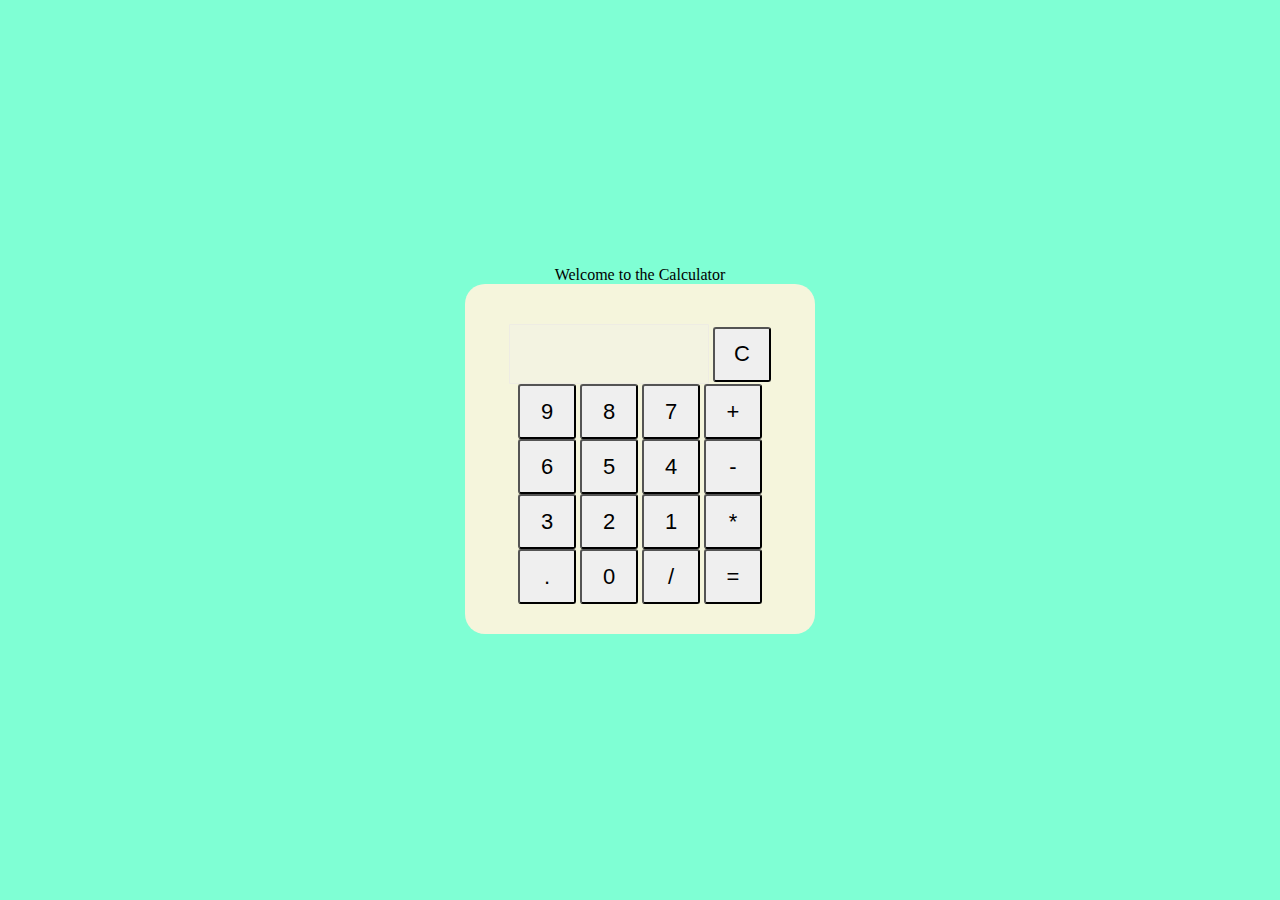
==== calculator/index.html @ 583ccc7d "Rename calcu.html to index.html" ====
<!DOCTYPE html>
<head>
    <title>
        Calculator
    </title>
</head>
<link rel="stylesheet" href="calcu.css">
<script src="https://code.jquery.com/jquery-3.4.1.js"></script>
<body>
<div>
    Welcome to the Calculator
</div>
<div class="form">
    <form action="" name="forms">

    <input type="text" id="display" name="display" disabled>
    <input type="button" id="CE" value="C" onclick="document.getElementById('display').value='' " ></br>
    <div class="button">
        <input type="button" id="nine" value="9" onclick ="document.forms.display.value+='9' " >
        <input type="button" id="eight" value="8" onclick ="document.forms.display.value+='8' " >
        <input type="button" id="seven" value="7" onclick ="document.forms.display.value+='7' " >
        <input type="button" id="plus" value="+" onclick ="document.forms.display.value+='+' " ></br>
        <input type="button" id="six" value="6" onclick ="document.forms.display.value+='6' ">
        <input type="button" id="five" value="5" onclick ="document.forms.display.value+='5' ">
        <input type="button" id="four" value="4"  onclick ="document.forms.display.value+='4' ">
        <input type="button" id="minu" value="-" onclick ="document.forms.display.value+='-' "></br>
        <input type="button" id="three" value="3" onclick ="document.forms.display.value+='3' ">
        <input type="button" id="two" value="2" onclick ="document.forms.display.value+='2' ">
        <input type="button" id="one" value="1" onclick ="document.forms.display.value+='1' ">
        <input type="button" id="times" value="*"onclick ="document.forms.display.value+='*' " ></br>
        <input type="button" id="dot" value="." onclick ="document.forms.display.value+='.' ">
        <input type="button" id="zero" value="0" onclick ="document.forms.display.value+='0' ">
        <input type="button" id="slash" value="/" onclick ="document.forms.display.value+='/' ">
        <input type="button" id="equals" value="=" onclick ="document.forms.display.value=eval(forms.display.value) " >
    </div>
           </form>
</div>

</body>
</html>
---- calculator/calcu.css ----
*{
    margin: 0;
    padding: 0;
    outline: none;
    box-sizing: border-box;
}
body{
    display: flex;
    flex-direction: column;
    text-align: center;
    justify-content: center;
    align-items: center;
    min-height: 100vh;
    background-color: aquamarine;
}
.form{
    width: 350px;
    background: beige;
    border-radius: 20px;
    height: 350px;
    
}
input[type="text"]{
    height: 60px;
    width: 200px;
    margin-top: 40px;
    border-radius: 1px;
    border: 1px solid rgba(231, 227, 227, 0.459);
    color: black;
    font-size: 22px;
    font-weight: bold;
    text-align: right;
    padding-right: 20px;

}
form.button{
    width: 300px;
    height: 400px;
    margin: 10px 25px 0 25px;
}
input[type="button"]{
    width: 58px;
    height: 55px;
    font-size: 22px;
    border-radius: 3px;
    
}
input[type="button"]:hover{
    transition: .5s;
    background: aquamarine;
}
    
 @media(max-width: 768px){
    .form{
      display:flex;
      flex-direction: column;
    }
    input{
      font-size: 16px !important;
    }
    .login-form{
      box-shadow: none;
    }
  }
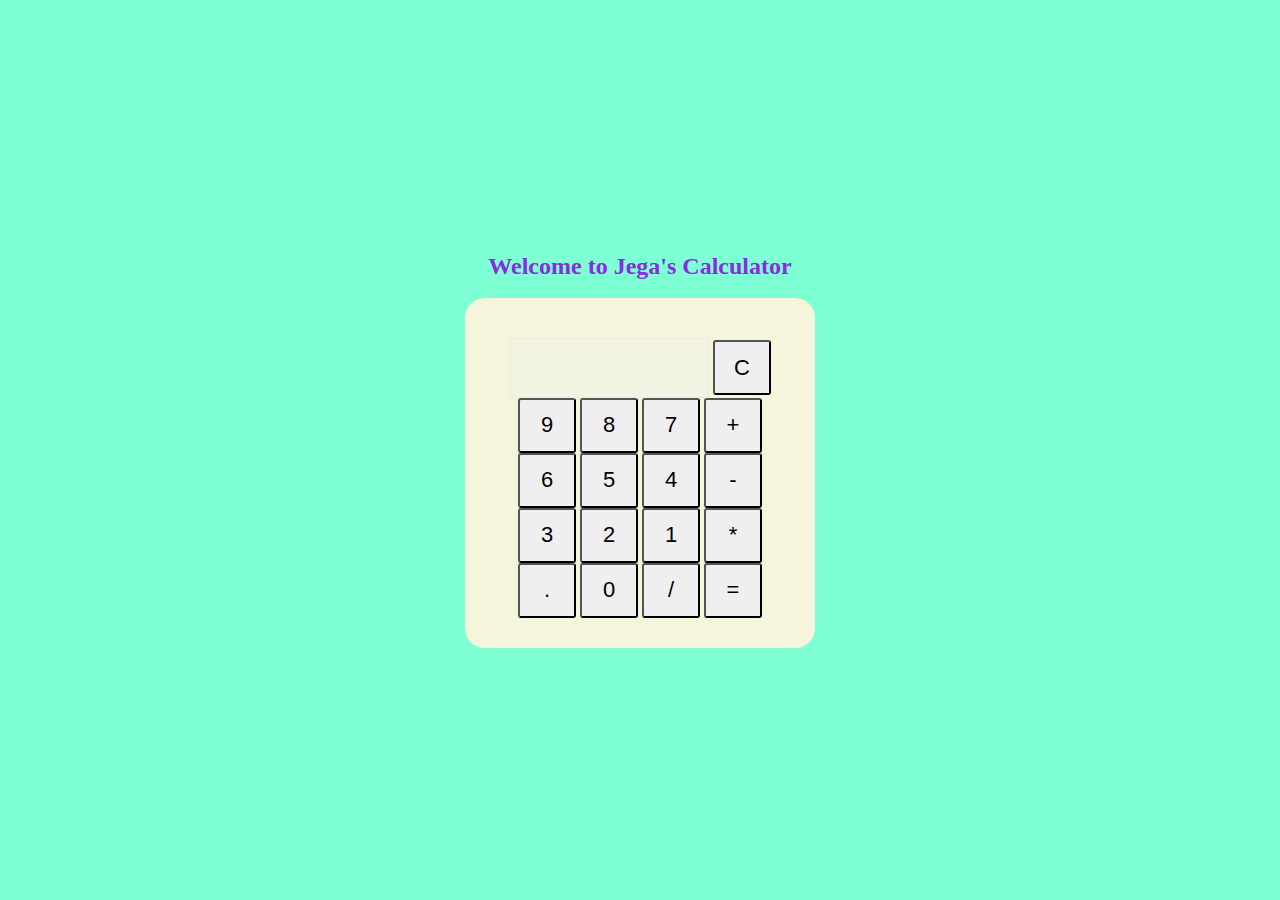
==== commit d0634325: "Update index.html" ====
--- a/calculator/index.html
+++ b/calculator/index.html
@@ -5,10 +5,10 @@
     </title>
 </head>
 <link rel="stylesheet" href="calcu.css">
-<script src="https://code.jquery.com/jquery-3.4.1.js"></script>
+
 <body>
 <div>
-    Welcome to the Calculator
+   <h2 style="padding-bottom: 18px; color: blueviolet; font-family: Cambria, Cochin, Georgia, Times, 'Times New Roman', serif; font-weight: bold;">Welcome to Jega's Calculator</h2> 
 </div>
 <div class="form">
     <form action="" name="forms">
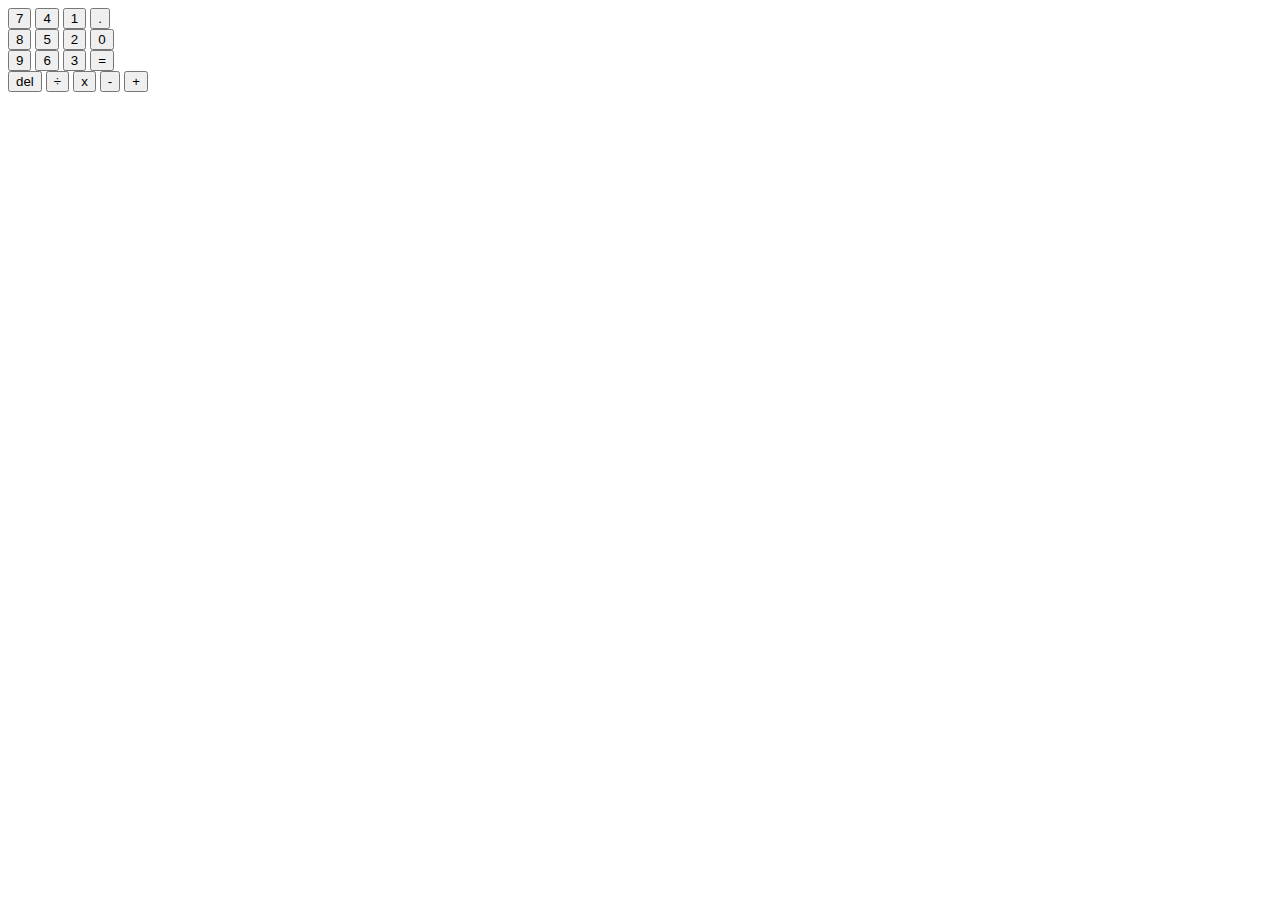
==== commit 50b309a2: "Update index.html" ====
--- a/calculator/index.html
+++ b/calculator/index.html
@@ -1,40 +1,62 @@
 <!DOCTYPE html>
+<html lang="en">
 <head>
-    <title>
-        Calculator
-    </title>
+  <meta charset="UTF-8">
+  <meta name="viewport" content="width=device-width, initial-scale=1.0">
+  <meta http-equiv="X-UA-Compatible" content="ie=edge">
+  <title>JavaScript Calculator</title>
+  <link rel="stylesheet" href="style1.css">
 </head>
-<link rel="stylesheet" href="calcu.css">
+<body>
 
-<body>
-<div>
-   <h2 style="padding-bottom: 18px; color: blueviolet; font-family: Cambria, Cochin, Georgia, Times, 'Times New Roman', serif; font-weight: bold;">Welcome to Jega's Calculator</h2> 
-</div>
-<div class="form">
-    <form action="" name="forms">
+  <main class="calculator">
 
-    <input type="text" id="display" name="display" disabled>
-    <input type="button" id="CE" value="C" onclick="document.getElementById('display').value='' " ></br>
-    <div class="button">
-        <input type="button" id="nine" value="9" onclick ="document.forms.display.value+='9' " >
-        <input type="button" id="eight" value="8" onclick ="document.forms.display.value+='8' " >
-        <input type="button" id="seven" value="7" onclick ="document.forms.display.value+='7' " >
-        <input type="button" id="plus" value="+" onclick ="document.forms.display.value+='+' " ></br>
-        <input type="button" id="six" value="6" onclick ="document.forms.display.value+='6' ">
-        <input type="button" id="five" value="5" onclick ="document.forms.display.value+='5' ">
-        <input type="button" id="four" value="4"  onclick ="document.forms.display.value+='4' ">
-        <input type="button" id="minu" value="-" onclick ="document.forms.display.value+='-' "></br>
-        <input type="button" id="three" value="3" onclick ="document.forms.display.value+='3' ">
-        <input type="button" id="two" value="2" onclick ="document.forms.display.value+='2' ">
-        <input type="button" id="one" value="1" onclick ="document.forms.display.value+='1' ">
-        <input type="button" id="times" value="*"onclick ="document.forms.display.value+='*' " ></br>
-        <input type="button" id="dot" value="." onclick ="document.forms.display.value+='.' ">
-        <input type="button" id="zero" value="0" onclick ="document.forms.display.value+='0' ">
-        <input type="button" id="slash" value="/" onclick ="document.forms.display.value+='/' ">
-        <input type="button" id="equals" value="=" onclick ="document.forms.display.value=eval(forms.display.value) " >
+    <div class="top">
+
+      <section class="screen">
+        <div class="input"></div>
+        <div class="result"></div>
+      </section>
+
     </div>
-           </form>
-</div>
 
+    <div class="bottom">
+
+      <section class="keys">
+        <div class="column">
+          <button data-key="7">7</button>
+          <button data-key="4">4</button>
+          <button data-key="1">1</button>
+          <button data-key=".">.</button>
+        </div>
+
+        <div class="column">
+          <button data-key="8">8</button>
+          <button data-key="5">5</button>
+          <button data-key="2">2</button>
+          <button data-key="0">0</button>
+        </div>
+
+        <div class="column">
+          <button data-key="9">9</button>
+          <button data-key="6">6</button>
+          <button data-key="3">3</button>
+          <button class="equals-to" data-key="=">=</button>
+        </div>
+      </section>
+
+      <section class="operators">
+        <button class="delete">del</button>
+        <button data-key="÷">÷</button>
+        <button data-key="x">x</button>
+        <button data-key="-">-</button>
+        <button data-key="+">+</button>
+      </section>
+
+    </div>
+
+  </main>
+  <script src="main.js"></script>
 </body>
 </html>
+
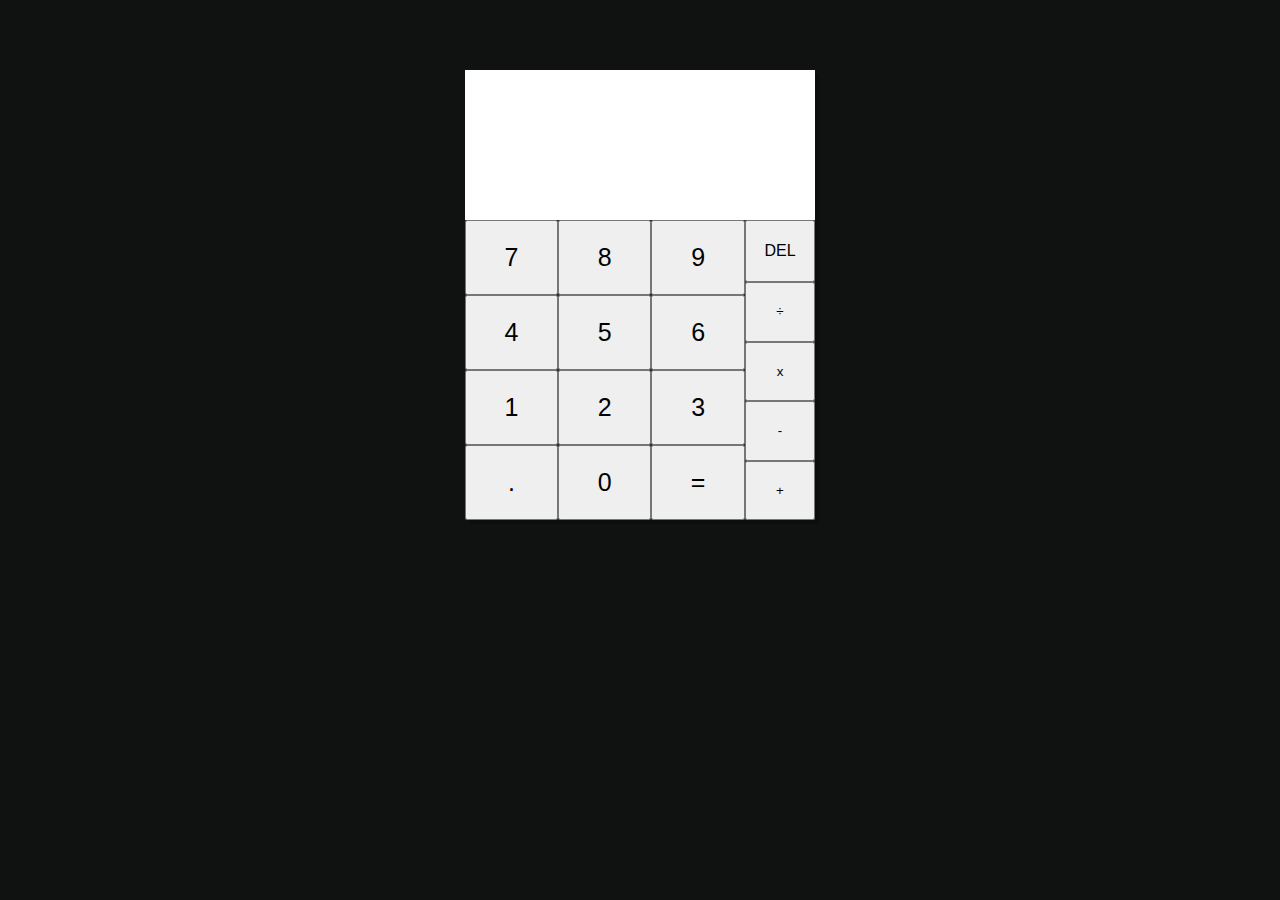
==== commit 3d49373f: "Update index.html" ====
--- a/calculator/index.html
+++ b/calculator/index.html
@@ -5,7 +5,7 @@
   <meta name="viewport" content="width=device-width, initial-scale=1.0">
   <meta http-equiv="X-UA-Compatible" content="ie=edge">
   <title>JavaScript Calculator</title>
-  <link rel="stylesheet" href="style1.css">
+  <link rel="stylesheet" href="calcu.css">
 </head>
 <body>
 
--- a/calculator/calcu.css
+++ b/calculator/calcu.css
@@ -0,0 +1,143 @@
+* {
+  margin: 0;
+  padding: 0;
+  box-sizing: border-box;
+}
+
+html {
+  font-family: "Roboto", "Noto Sans", "Helvetica", sans-serif;
+  font-size: 14px;
+  background-color: #101111;
+  height: 100%;
+}
+
+.calculator {
+  width: 350px;
+  height: auto;
+  margin: 70px auto 0;
+  overflow: hidden;
+  box-shadow: 4px 4px rgba(0, 0, 0, 0.2);
+}
+
+.calculator button {
+  -moz-user-select: none;
+  user-select: none;
+}
+
+.top {
+  position: relative;
+  height: 150px;
+  background-color: white;
+}
+
+.top .unit {
+  text-transform: uppercase;
+  position: absolute;
+  top: 10px;
+  left: 10px;
+  font-weight: 700;
+  color: #757575;
+}
+
+.top .screen {
+  position: relative;
+  width: 100%;
+  top: 20%;
+  height: 80%;
+}
+
+.screen > div  {
+  display: flex;
+  align-items: center;
+  justify-content: flex-end;
+  width: 100%;
+  padding: 5px;
+  text-align: right;
+}
+
+.screen .input {
+  color: #757575;
+  height: 60%;
+  font-size: 35px;
+}
+
+.screen .result {
+  color: #9e9e9e;
+  font-size: 20px;
+  height: 40%;
+}
+
+.bottom {
+  background-color: #2D2D2D;
+  height: 300px;
+  color: #fff;
+  cursor: pointer;
+}
+
+.bottom section {
+  position: relative;
+  height: 100%;
+  float: left;
+  display: flex;
+}
+
+.keys {
+  width: 80%;
+}
+
+
+.keys .column {
+  display: flex;
+  flex-grow: 1;
+}
+
+.keys .column, .operators {
+  flex-direction: column;
+  justify-content: center;
+  align-items: center;
+}
+
+.keys .column button, .operators button {
+  position: relative;
+  overflow: hidden;
+  flex-grow: 1;
+  width: 100%;
+  line-height: 1;
+  padding: 10px;
+  display: flex;
+  justify-content: center;
+  align-items: center;
+  transition: background-color 0.5s;
+}
+
+.keys .column button {
+  font-size: 25px;
+}
+
+.keys .column button:hover, .operators button:hover {
+  background-color: rgba(0, 0, 0, 0.2);
+}
+
+.operators {
+  width: 20%;
+  font-size: 18px;
+  background-color: #434343;
+}
+
+.delete {
+  font-size: 16px;
+  text-transform: uppercase;
+}
+
+.credit {
+  display: block;
+  text-align: center;
+  width: 100%;
+  position: absolute;
+  bottom: 20px;
+  margin: 0 auto;
+}
+
+.credit a, .error {
+  color: #C2185B;
+}
